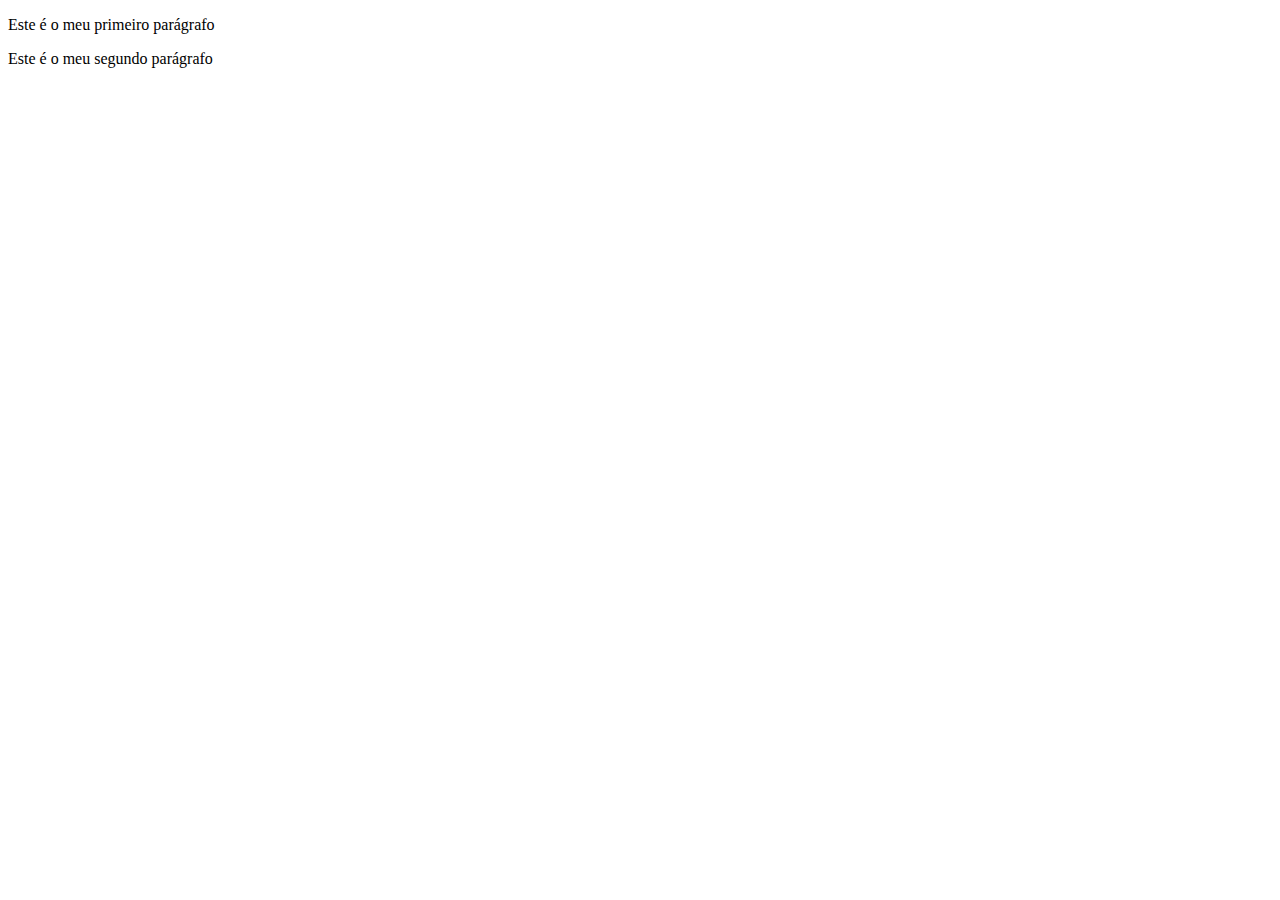
==== index.html @ 3f4fbd50 "Add files via upload" ====
<!DOCTYPE html>
<html lang="pt-BR">
<head>
    <meta charset="UTF-8">
    <meta name="viewport" content="width=device-width, initial-scale=1.0">
    <title>Meu primeiro site</title>
</head>
<body>
    <p>Este é o meu primeiro parágrafo</p>
    <p>Este é o meu segundo parágrafo</p>
</body>
</html>
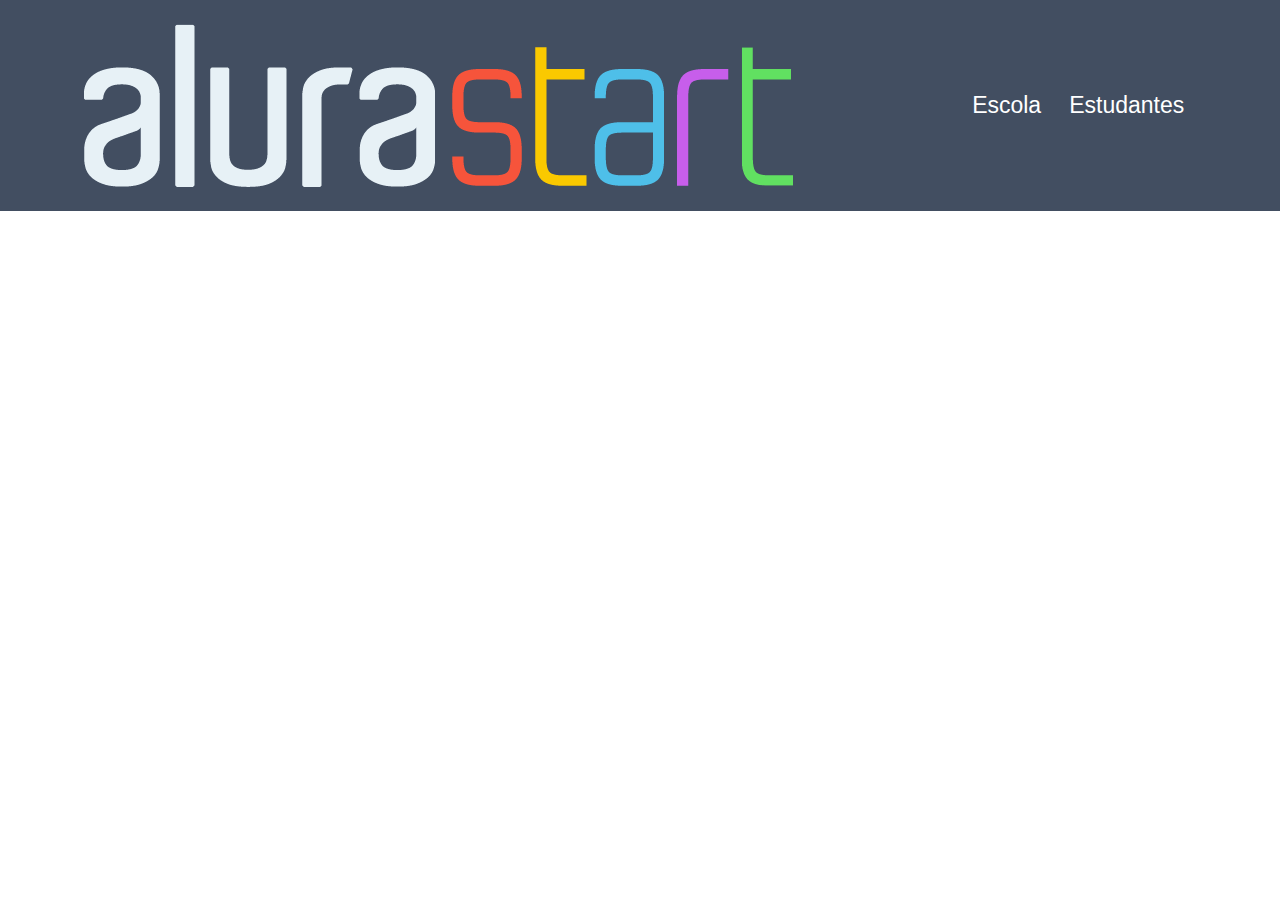
==== commit 8eb10377: "Add files via upload" ====
--- a/index.html
+++ b/index.html
@@ -3,10 +3,16 @@
 <head>
     <meta charset="UTF-8">
     <meta name="viewport" content="width=device-width, initial-scale=1.0">
-    <title>Meu primeiro site</title>
+    <title>Alura Start</title>
+    <link rel="stylesheet" href="style.css">
 </head>
 <body>
-    <p>Este é o meu primeiro parágrafo</p>
-    <p>Este é o meu segundo parágrafo</p>
+    <header class="cabecalho">
+        <img class="cabecalho-imagem" src="alurastart logo.png" alt="Logo da empresa">
+        <ul class="lista-cabecalho">
+            <li class="lista-item">Escola</li>
+            <li class="lista-item">Estudantes</li>
+        </ul>
+    </header>
 </body>
 </html>--- a/style.css
+++ b/style.css
@@ -0,0 +1,19 @@
+*{
+    margin: 0;
+    padding: 0;
+}
+.cabecalho{
+    background-color: #424E61;
+    color: white;
+    display: flex;
+    justify-content: space-around;
+    align-items: center;
+    padding: 24px 0;
+}
+
+.lista-item{
+    display: inline-block;
+    padding: 0 12px;
+    font-size: 23px;
+    font-family: Verdana, Geneva, Tahoma, sans-serif;
+}